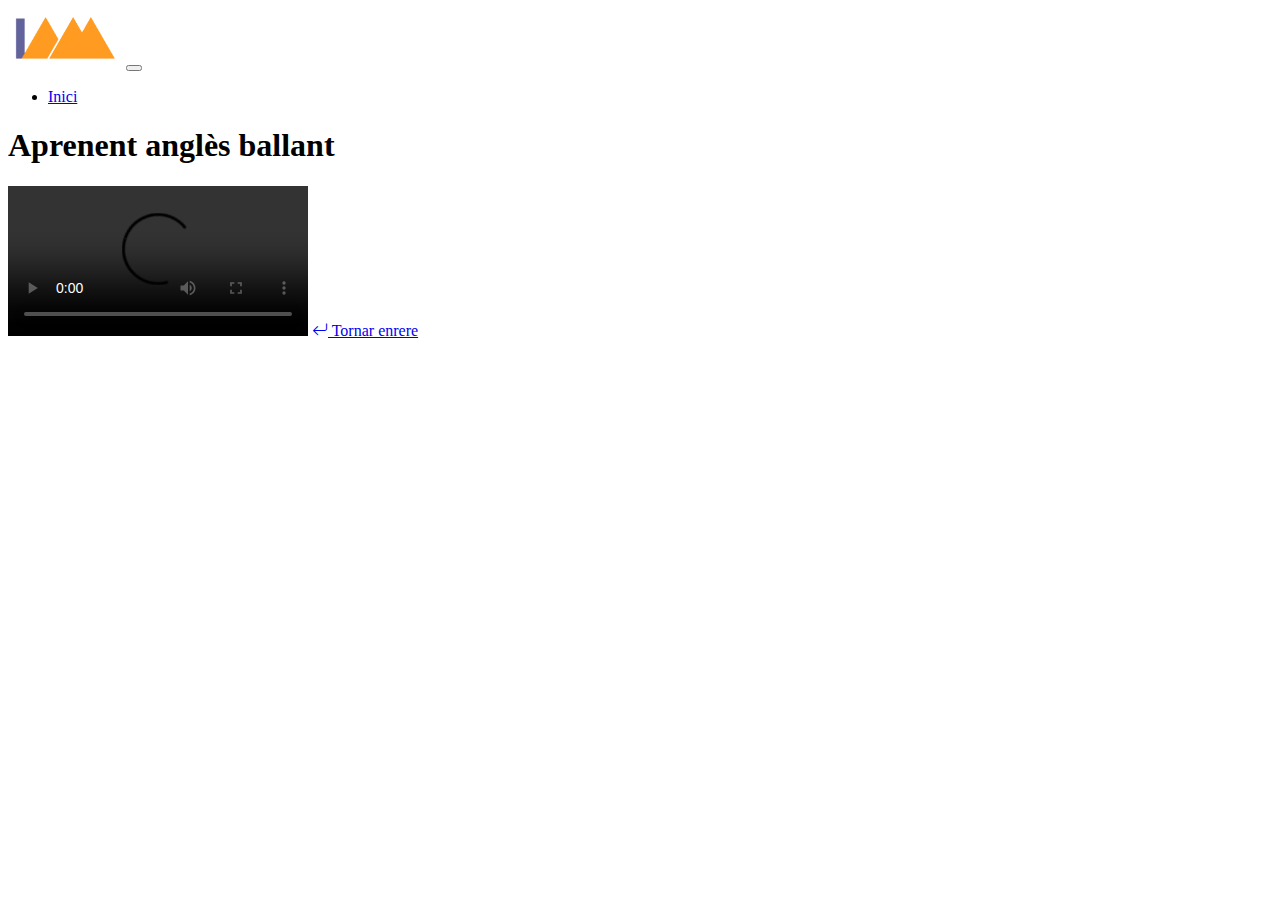
==== video-angles.html @ 78849ac9 "initial commit" ====
<!doctype html>
<html lang="ca">

<head>
    <!-- Required meta tags -->
    <meta charset="utf-8">
    <meta name="viewport" content="width=device-width, initial-scale=1">

    <!-- Bootstrap CSS -->
    <link href="https://cdn.jsdelivr.net/npm/bootstrap@5.1.3/dist/css/bootstrap.min.css" rel="stylesheet" integrity="sha384-1BmE4kWBq78iYhFldvKuhfTAU6auU8tT94WrHftjDbrCEXSU1oBoqyl2QvZ6jIW3" crossorigin="anonymous">
    <link rel="stylesheet" href="https://cdn.jsdelivr.net/npm/bootstrap-icons@1.10.3/font/bootstrap-icons.css">
    <link rel="stylesheet" href="assets/css/styles.css">
    <title>Aprenent Anglès ballant - Videoteca Ausiàs March</title>
</head>

<body>
    <nav class="navbar navbar-expand-lg navbar-light bg-light">
        <div class="container-fluid">
            <img height="60rem" src="assets/images/IAM_CAT_logos_transparent_rgb_1.png" alt="Logo escola IAM">
            <button class="navbar-toggler" type="button" data-bs-toggle="collapse" data-bs-target="#navbarSupportedContent" aria-controls="navbarSupportedContent" aria-expanded="false" aria-label="Toggle navigation">
                <span class="navbar-toggler-icon"></span>
            </button>
            <div class="collapse navbar-collapse" id="navbarSupportedContent">
                <ul class="navbar-nav me-auto mb-2 mb-lg-0">
                    <li class="nav-item">
                        <a class="nav-link active h3" href="index.html">Inici</a>
                    </li>
                </ul>
            </div>
        </div>
    </nav>
    <main class="container d-flex flex-column align-items-center mb-5">
        <section class="col-lg-6 mt-5 d-flex flex-column align-items-center">
            <h1>Aprenent anglès ballant</h1>
            <video src="assets/videos/Aprenent anglès ballant.mp4" aria-label="Video on els alumnes aprenen anglès ballant" controls>
                <track label="Catalá" kind="captions" srclang="ca" src="assets/videos/Aprenent anglès ballant.vtt" default>
            </video>
            <a class="btn btn-primary mt-5" href="index.html"><i class="bi bi-arrow-return-left"></i> Tornar enrere</a>
        </section>

    </main>



    <script src="https://cdn.jsdelivr.net/npm/bootstrap@5.1.3/dist/js/bootstrap.bundle.min.js" integrity="sha384-ka7Sk0Gln4gmtz2MlQnikT1wXgYsOg+OMhuP+IlRH9sENBO0LRn5q+8nbTov4+1p" crossorigin="anonymous"></script>
</body>

</html>
---- assets/css/styles.css ----
.card:hover {
    transform: scale(1.05);
    box-shadow: 0 10px 20px rgba(0, 0, 0, .12), 0 4px 8px rgba(0, 0, 0, .06);
}

.card {
    transition: .4s;
}


.nav-link {
    transition: .4s
}

.nav-link:hover {
    color: #fff !important;
    background-color: #63639b;
    border-color: #63639b;
}
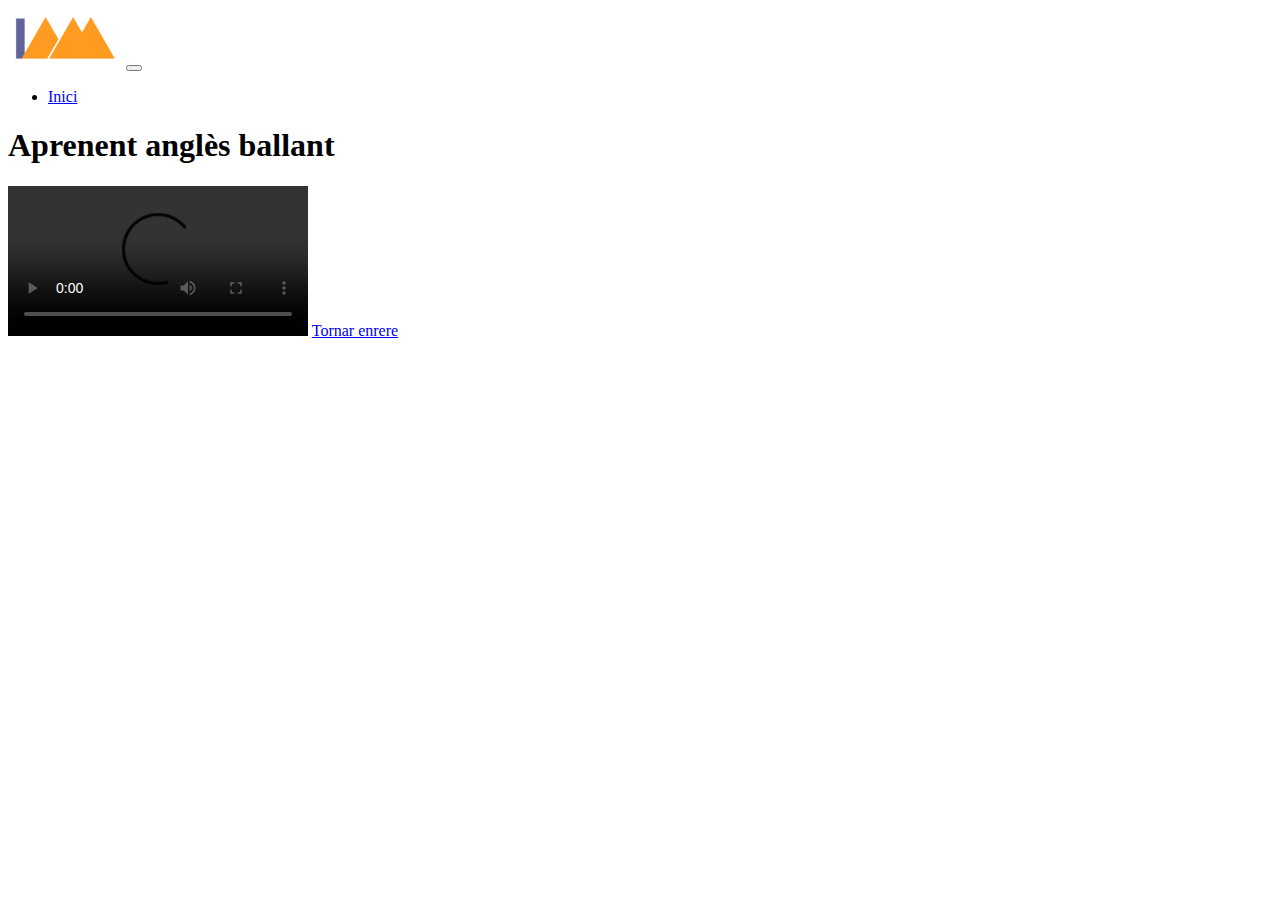
==== commit d4393789: "remove icon from button" ====
--- a/video-angles.html
+++ b/video-angles.html
@@ -35,7 +35,7 @@
             <video src="assets/videos/Aprenent anglès ballant.mp4" aria-label="Video on els alumnes aprenen anglès ballant" controls>
                 <track label="Catalá" kind="captions" srclang="ca" src="assets/videos/Aprenent anglès ballant.vtt" default>
             </video>
-            <a class="btn btn-primary mt-5" href="index.html"><i class="bi bi-arrow-return-left"></i> Tornar enrere</a>
+            <a class="btn btn-primary mt-5" href="index.html">Tornar enrere</a>
         </section>
 
     </main>
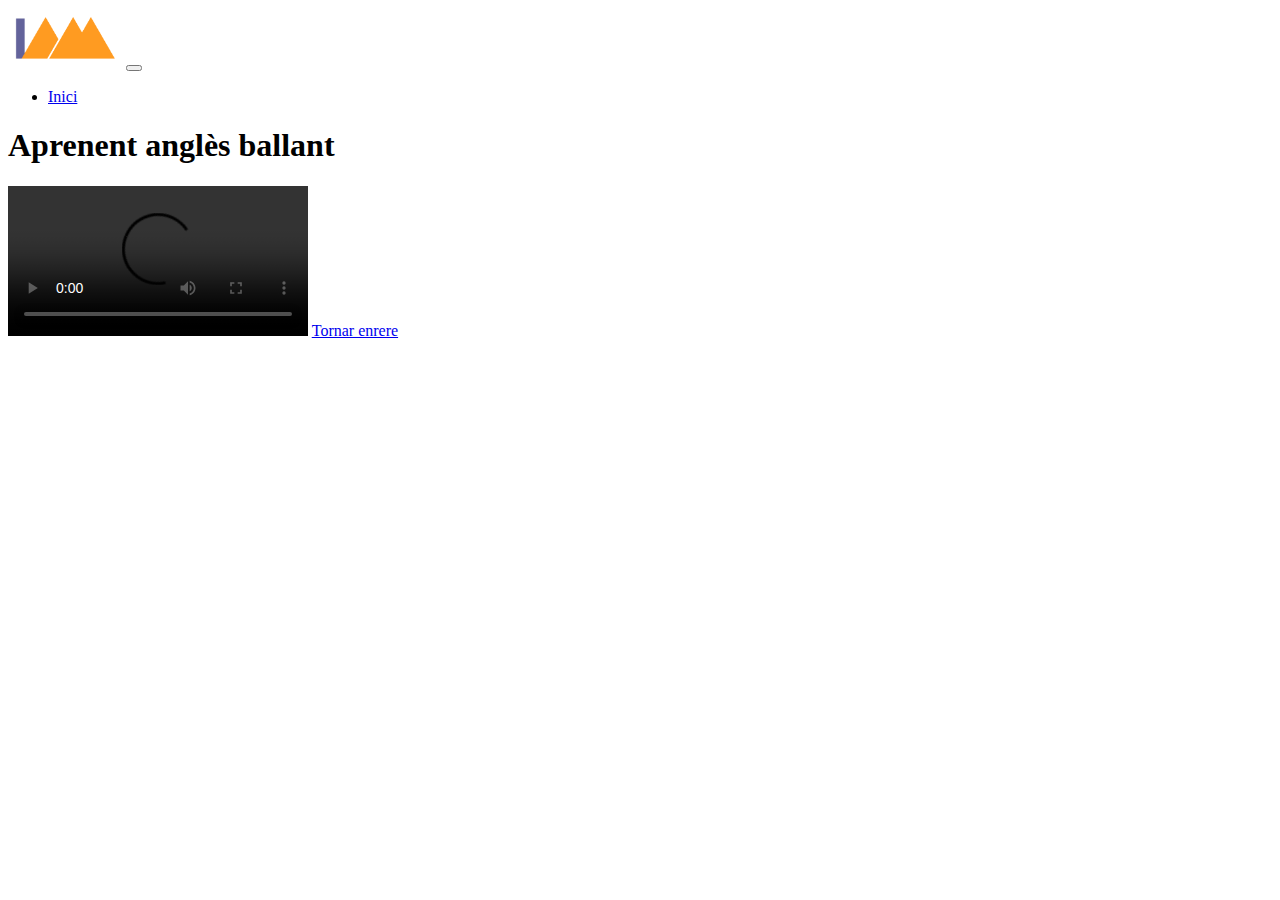
==== commit df3a437a: "Separats els fitxers de tipus video i subtitols, i mogudes les carpetes a l'arrel del projecte." ====
--- a/video-angles.html
+++ b/video-angles.html
@@ -32,8 +32,8 @@
     <main class="container d-flex flex-column align-items-center mb-5">
         <section class="col-lg-6 mt-5 d-flex flex-column align-items-center">
             <h1>Aprenent anglès ballant</h1>
-            <video src="assets/videos/Aprenent anglès ballant.mp4" aria-label="Video on els alumnes aprenen anglès ballant" controls>
-                <track label="Catalá" kind="captions" srclang="ca" src="assets/videos/Aprenent anglès ballant.vtt" default>
+            <video src="./videos/Aprenent anglès ballant.mp4" aria-label="Video on els alumnes aprenen anglès ballant" controls>
+                <track label="Catalá" kind="captions" srclang="ca" src="./captions/Aprenent anglès ballant.vtt" default>
             </video>
             <a class="btn btn-primary mt-5" href="index.html">Tornar enrere</a>
         </section>
